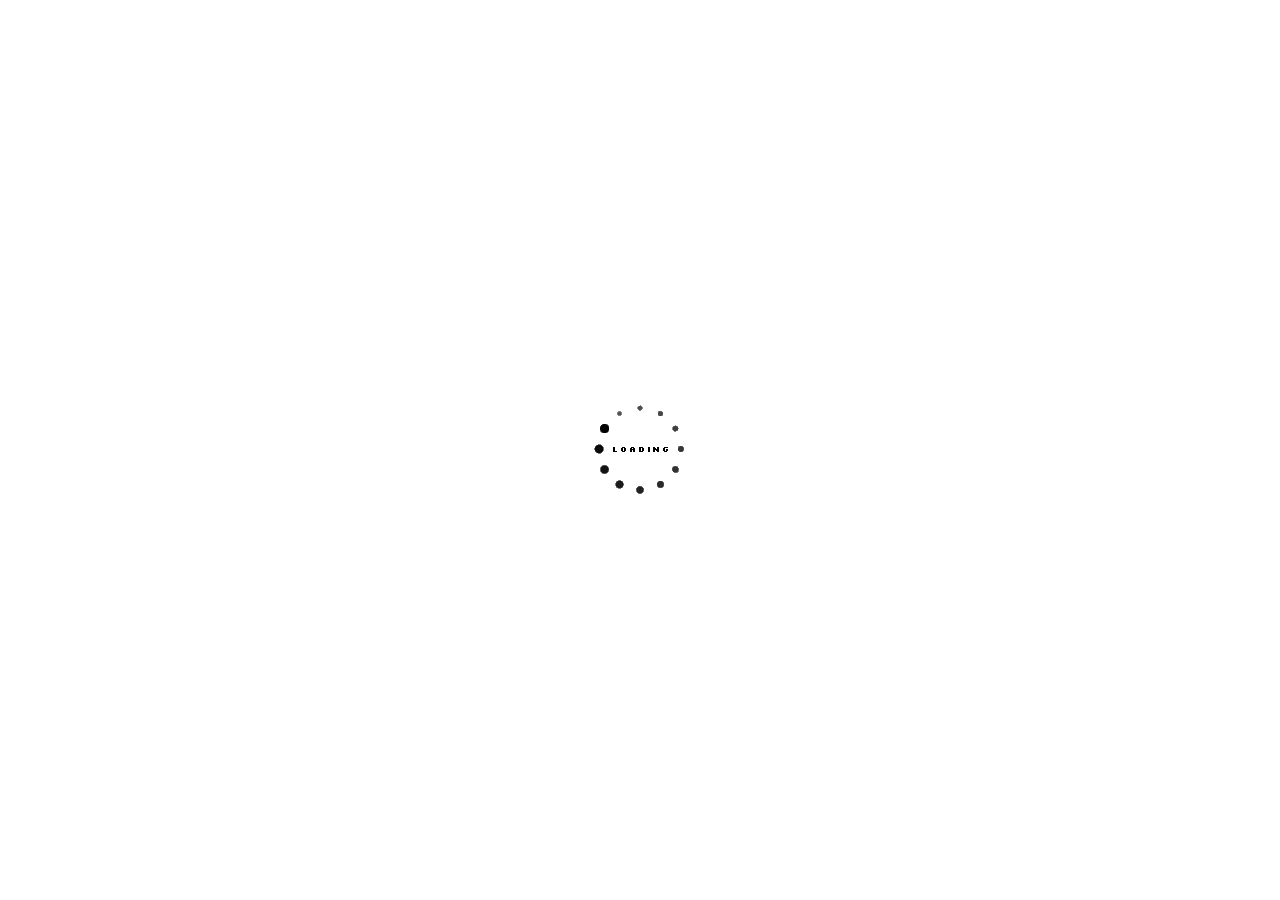
==== index.htm @ a53667c6 "Commented out console logging" ====
<!DOCTYPE HTML>
<html>
<head>
    <meta http-equiv="Content-Type" content="text/html; charset=utf-8">
    <title>Is it raining now?</title>
    <!-- Global site tag (gtag.js) - Google Analytics -->
    <script async src="https://www.googletagmanager.com/gtag/js?id=UA-11185447-1"></script>
    <script>
        window.dataLayer = window.dataLayer || [];
        function gtag(){dataLayer.push(arguments);}
        gtag('js', new Date());

        gtag('config', 'UA-11185447-1', { 'optimize_id': 'GTM-THDXLMJ'});
    </script>
    <meta name="robots" content="all" />
    <meta name="description" content="I work in an office with no windows and I have no idea what the weather is like now.  Tell me if it is raining outside, because I'm too lazy to go check.  Darn, did I remember my umbrella today?" />
    <meta name="google-site-verification" content="bg8jFefCWB2ij-CGpxt0zdtveyoe3VlK3OMFfxaHrJ0" />
    <meta name="viewport" content="width=device-width, initial-scale=1" />

    <link rel="canonical" href="https://www.isitrainingnow.com">

      <meta property="og:title" content="Is it raining now?"/>
      <meta property="og:image" content="https://www.isitrainingnow.com/_i/raindrops-new-fb.png"/>
      <meta property="og:url" content="https://www.isitrainingnow.com/"/>
      <meta property="og:site_name" content="Is it raining now?"/>
      <meta property="og:description" content="I work in an office with no windows and I have no idea what the weather is like now.  Tell me if it is raining outside, because I'm too lazy to go check.  Darn, did I remember my umbrella today?"/>

    <meta itemprop="name" content="Is it raining now?" />
    <meta itemprop="description" content="I work in an office with no windows and I have no idea what the weather is like now.  Tell me if it is raining outside, because I'm too lazy to go check.  Darn, did I remember my umbrella today?" />
    <meta itemprop="image" content="https://www.isitrainingnow.com/android-chrome-512x512.png" />

    <link rel="apple-touch-icon" sizes="180x180" href="/apple-touch-icon.png?v=wAOLqGE04n">
    <link rel="icon" type="image/png" sizes="32x32" href="/favicon-32x32.png?v=wAOLqGE04n">
    <link rel="icon" type="image/png" sizes="16x16" href="/favicon-16x16.png?v=wAOLqGE04n">
    <link rel="manifest" href="/manifest.json?v=wAOLqGE04n">
    <link rel="mask-icon" href="/safari-pinned-tab.svg?v=wAOLqGE04n" color="#5bbad5">
    <link rel="shortcut icon" href="/favicon.ico?v=wAOLqGE04n">
    <meta name="apple-mobile-web-app-title" content="Is It Raining?">
    <meta name="application-name" content="Is It Raining?">
    <meta name="theme-color" content="#ffffff">

    <style>
        body {
            font-family: "HelveticaNeue-Light", "Helvetica Neue Light", "Helvetica Neue", Helvetica, Arial, "Lucida Grande", sans-serif;
            margin:0;
            padding:0;
            font-size: 12px;
            line-height: 1;
        }

        #container {
            /*padding-top: 10%;
            margin: 0 auto;*/
            position: fixed;
            top: 50%;
            transform: translateY(-50%);
            width: 100%;
            text-align: center;
        }

        #userLocation {
            font-size: 24px;
        }

        #answer-yes, #answer-no {
            font-size: 200px;
        }

        @media (min-width: 400px) {
            #answer-yes, #answer-no {
                font-size: 250px;
            }
        }

        #answer-yes {
            color:#FF0000;
        }

        #answer-no {
            color:#00FF00;
        }

        #showDetails {
            margin-top: 10px;
        }

        #userLatLon, #conditionDescription {
            line-height: 1.5;
            font-style: italic;
        }

        #shareThis {
            text-align: center;
            padding-top: 40px;
            vertical-align: bottom;
        }

        #twitterButton, #fbButton, #gpButton {
            display: inline-block;
            vertical-align: bottom;
            height: 65px;
            padding: 0 1px;
        }

        #ads {
            text-align: center;
            padding-top: 20px;
        }

        #location-form, #userLocation, #showDetails, #conditionDescription, #userLatLon, #shareThis, #ads, #footer {
            display: none;
        }
    </style>

    <!-- Global site tag (gtag.js) - Google Analytics -->
    <script async src="https://www.googletagmanager.com/gtag/js?id=UA-11185447-1"></script>
    <script>
        window.dataLayer = window.dataLayer || [];
        function gtag(){dataLayer.push(arguments);}
        gtag('js', new Date());

        gtag('config', 'UA-11185447-1');
    </script>
    <script async src="//pagead2.googlesyndication.com/pagead/js/adsbygoogle.js"></script>
    <script>
        (adsbygoogle = window.adsbygoogle || []).push({
            google_ad_client: "ca-pub-0621539625535130",
            enable_page_level_ads: true
        });
    </script>
</head>

<body>
<div id="fb-root"></div>
<script>(function(d, s, id) {
    var js, fjs = d.getElementsByTagName(s)[0];
    if (d.getElementById(id)) return;
    js = d.createElement(s); js.id = id;
    js.src = 'https://connect.facebook.net/en_US/sdk.js#xfbml=1&version=v3.0&appId=1785983374811217&autoLogAppEvents=1';
    fjs.parentNode.insertBefore(js, fjs);
}(document, 'script', 'facebook-jssdk'));</script>

<div id="container">
	<div id="live-geolocation"></div>
    <div id="answer_wrap"><img src="_i/ajax-loader-new.gif" width="100" height="100" alt="Loading..."></div>
    <div id="userLocation"></div>
    <div id="showDetails"><a href="#">Details +</a></div>
    <div id="userLatLon"></div>
    <div id="location-form">
    	<form name="location" method="post">
    	<span class="field">
			<label for="zipcode">Zip Code/Postal Code:</label>
        	<input name="zipcode" id="zipcode" type="text">
		</span>
        <span>
	    	<input type="submit" value="Raining?" class="submit" />
    	</span>
		</form>
    </div>
	<div id="conditionDescription"></div>
    
    <div id="shareThis"> 
    	<div id="twitterButton">
            <a href="https://twitter.com/share?ref_src=twsrc%5Etfw" class="twitter-share-button" data-text="Is it raining now?" data-hashtags="weather" data-show-count="false">Tweet</a><script async src="https://platform.twitter.com/widgets.js" charset="utf-8"></script>
        </div>

       	<div id="fbButton">
            <div class="fb-like" data-href="https://www.isitrainingnow.com/" data-layout="button_count" data-action="like" data-size="small" data-show-faces="false" data-share="true"></div>
        </div>
    </div>

  <div id="footer">
      <a href="https://darksky.net/poweredby/">Powered by Dark
          Sky</a>
  </div>
</div>
<script type="text/javascript" src="https://ajax.googleapis.com/ajax/libs/jquery/1.6.4/jquery.min.js"></script>
<script>
    $( document ).ready(function() {
        function get_WeatherJSON(position) {//pass a variable into the function
            // Output returned data
            $("#userLatLon").html('Latitude: '+ position.coords.latitude+', Longitude: '+position.coords.longitude+', Accuracy: '+ position.coords.accuracy);

            var url = "https://api.darksky.net/forecast/150fc5cfeac3bd2d2fdb63aab310519f/" + position.coords.latitude + "," + position.coords.longitude;

            var req = $.ajax({
                url : url,
                dataType : "jsonp",
                timeout : 10000
            });

            req.success(function(data) {
                //console.log(data);
                show_condition(data);
            });

            req.error(function() {
                show_error();
            });
        }

        function show_condition(data) {
            var currentWeather = data['currently']['icon'];
            //var weatherLocation = data['current_observation']['display_location']['full'];
            //console.log(currentWeather);

            if(currentWeather) {
                dataLayer.push({'event': 'optimize.activate'});
                if(currentWeather.match("rain") || currentWeather.match("sleet")) {
                    $('<div id="answer-yes">Yes</div>').replaceAll('#answer_wrap');
                } else {
                    $('<div id="answer-no">No</div>').replaceAll('#answer_wrap');
                }
                $("#conditionDescription").html(currentWeather);
                //$("#userLocation").html(weatherLocation);
                //document.getElementById("userLocation").style.display = "block";
                document.getElementById("showDetails").style.display = "block";
                document.getElementById("shareThis").style.display = "block";
                document.getElementById("footer").style.display="block";
            } else {
                $("#conditionDescription").html('condition code not found');
            }
        }

        function show_error() {
            $("#live-geolocation").html('Unable to determine your current weather.');
        }

        function getLocation() {
            if (navigator.geolocation) {
                navigator.geolocation.getCurrentPosition(get_WeatherJSON);
            } else {
                x.innerHTML = "Geolocation is not supported by this browser.";
            }
        }

        function showPosition(position) {
            x.innerHTML = "Latitude: " + position.coords.latitude + "<br>Longitude: " + position.coords.longitude;
            get_WeatherJSON(position);
        }
        getLocation();
    });

    $("#showDetails a").click(function () {
        $("#userLatLon").fadeToggle("slow");
        $("#conditionDescription").fadeToggle("slow");
        $(this).text($(this).text() == 'Details +' ? 'Details -' : 'Details +');
    });
</script>

</body>
</html>
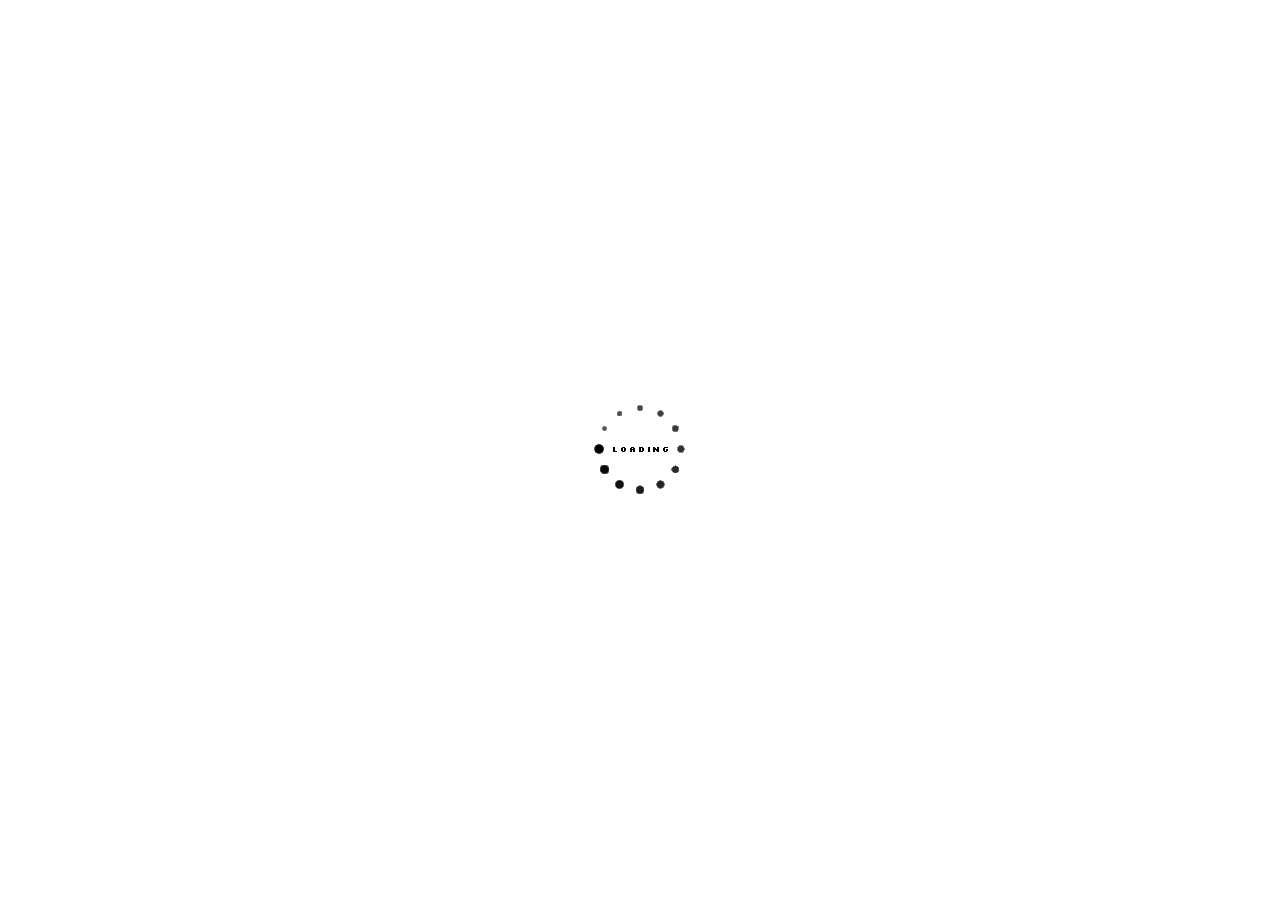
==== commit 1c753bec: "removed Google Optimize code" ====
--- a/index.htm
+++ b/index.htm
@@ -3,15 +3,6 @@
 <head>
     <meta http-equiv="Content-Type" content="text/html; charset=utf-8">
     <title>Is it raining now?</title>
-    <!-- Global site tag (gtag.js) - Google Analytics -->
-    <script async src="https://www.googletagmanager.com/gtag/js?id=UA-11185447-1"></script>
-    <script>
-        window.dataLayer = window.dataLayer || [];
-        function gtag(){dataLayer.push(arguments);}
-        gtag('js', new Date());
-
-        gtag('config', 'UA-11185447-1', { 'optimize_id': 'GTM-THDXLMJ'});
-    </script>
     <meta name="robots" content="all" />
     <meta name="description" content="I work in an office with no windows and I have no idea what the weather is like now.  Tell me if it is raining outside, because I'm too lazy to go check.  Darn, did I remember my umbrella today?" />
     <meta name="google-site-verification" content="bg8jFefCWB2ij-CGpxt0zdtveyoe3VlK3OMFfxaHrJ0" />
